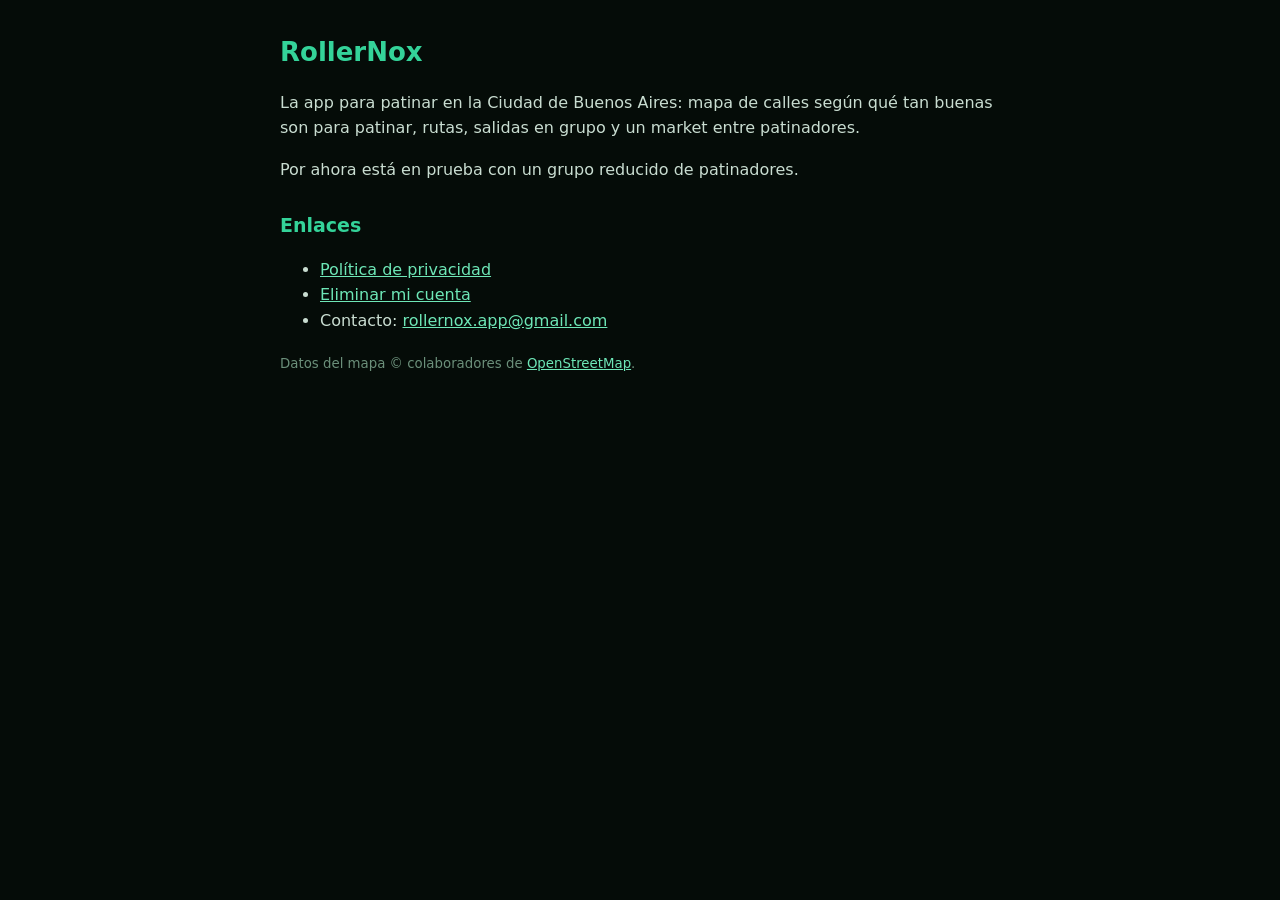
==== index.html @ ebfab1d0 "Páginas públicas: inicio, política de privacidad y eliminar cuenta Co-Authored-By: Claude Opus 5.5 <" ====
<!doctype html>
<html lang="es">
<head>
<meta charset="utf-8">
<meta name="viewport" content="width=device-width, initial-scale=1">
<title>RollerNox</title>
<link rel="stylesheet" href="estilo.css">
</head>
<body>
<main>
<h1>RollerNox</h1>
<p>La app para patinar en la Ciudad de Buenos Aires: mapa de calles según qué tan buenas son para patinar,
rutas, salidas en grupo y un market entre patinadores.</p>
<p>Por ahora está en prueba con un grupo reducido de patinadores.</p>
<h2>Enlaces</h2>
<ul>
<li><a href="privacidad/">Política de privacidad</a></li>
<li><a href="eliminar-cuenta/">Eliminar mi cuenta</a></li>
<li>Contacto: <a href="mailto:rollernox.app@gmail.com">rollernox.app@gmail.com</a></li>
</ul>
<p><small>Datos del mapa © colaboradores de <a href="https://www.openstreetmap.org/copyright">OpenStreetMap</a>.</small></p>
</main>
</body>
</html>
---- estilo.css ----
:root { color-scheme: dark; }
body { margin: 0; background: #050C08; color: #E7F5EC; font: 16px/1.6 system-ui, -apple-system, "Segoe UI", Roboto, sans-serif; }
main { max-width: 720px; margin: 0 auto; padding: 24px 16px 48px; }
h1 { font-size: 26px; margin: 8px 0 4px; color: #34D399; }
h2 { font-size: 19px; margin: 28px 0 8px; color: #34D399; }
p, li { color: #C9DDD1; }
a { color: #6EE7B7; }
small, .meta { color: #6B8F7A; }
table { width: 100%; border-collapse: collapse; margin: 8px 0; font-size: 15px; }
th, td { text-align: left; vertical-align: top; padding: 8px; border-bottom: 1px solid #1B3326; }
th { color: #A7C4B3; font-weight: 600; }
.box { background: #0B1A12; border: 1px solid #1B3326; border-radius: 12px; padding: 12px 16px; margin: 16px 0; }
nav a { margin-right: 16px; }
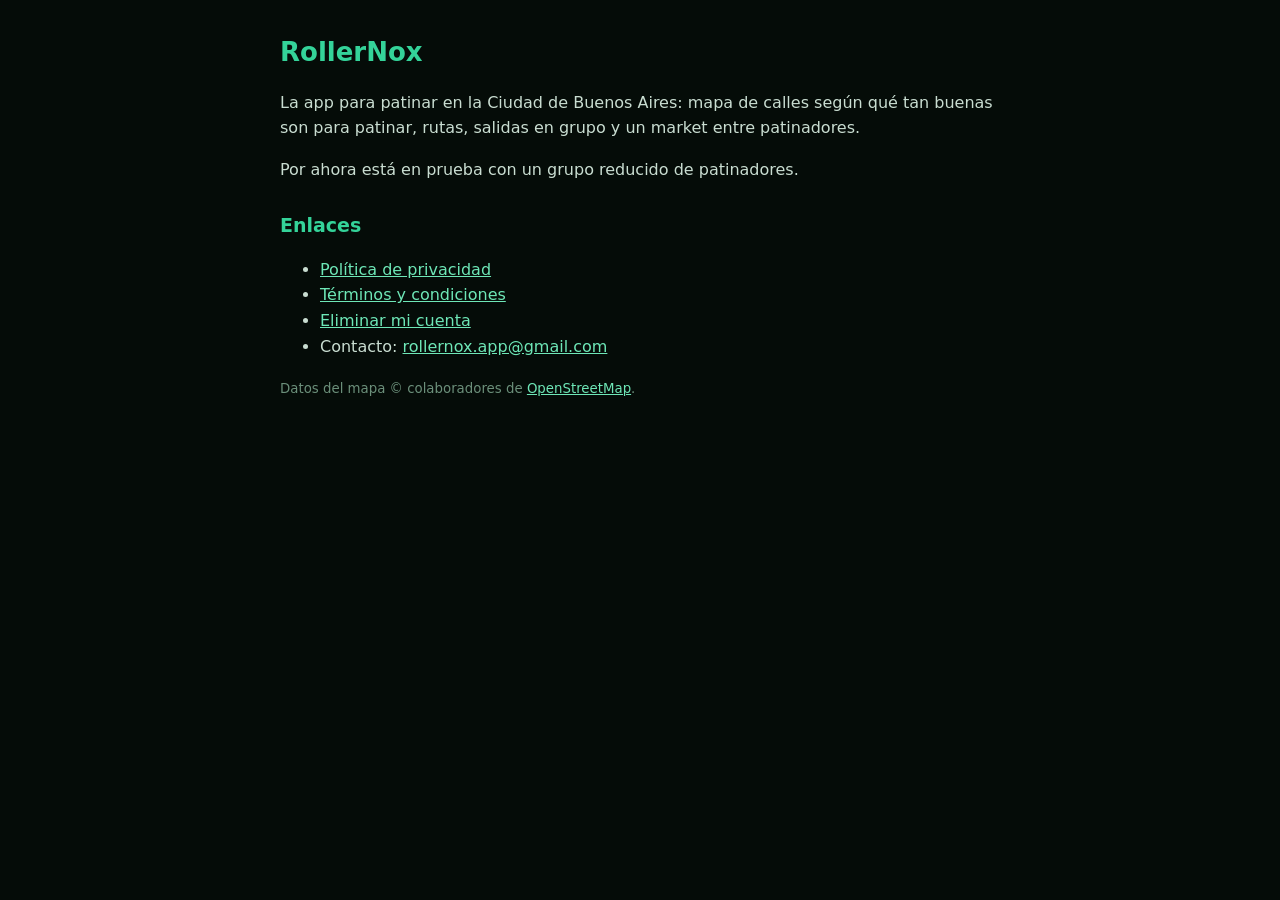
==== commit 9c10ac3e: "Términos y condiciones (P-23) Co-Authored-By: Claude Opus 5.5 <noreply@anthropic.com> Claude-Session" ====
--- a/index.html
+++ b/index.html
@@ -15,6 +15,7 @@
 <h2>Enlaces</h2>
 <ul>
 <li><a href="privacidad/">Política de privacidad</a></li>
+<li><a href="terminos/">Términos y condiciones</a></li>
 <li><a href="eliminar-cuenta/">Eliminar mi cuenta</a></li>
 <li>Contacto: <a href="mailto:rollernox.app@gmail.com">rollernox.app@gmail.com</a></li>
 </ul>
